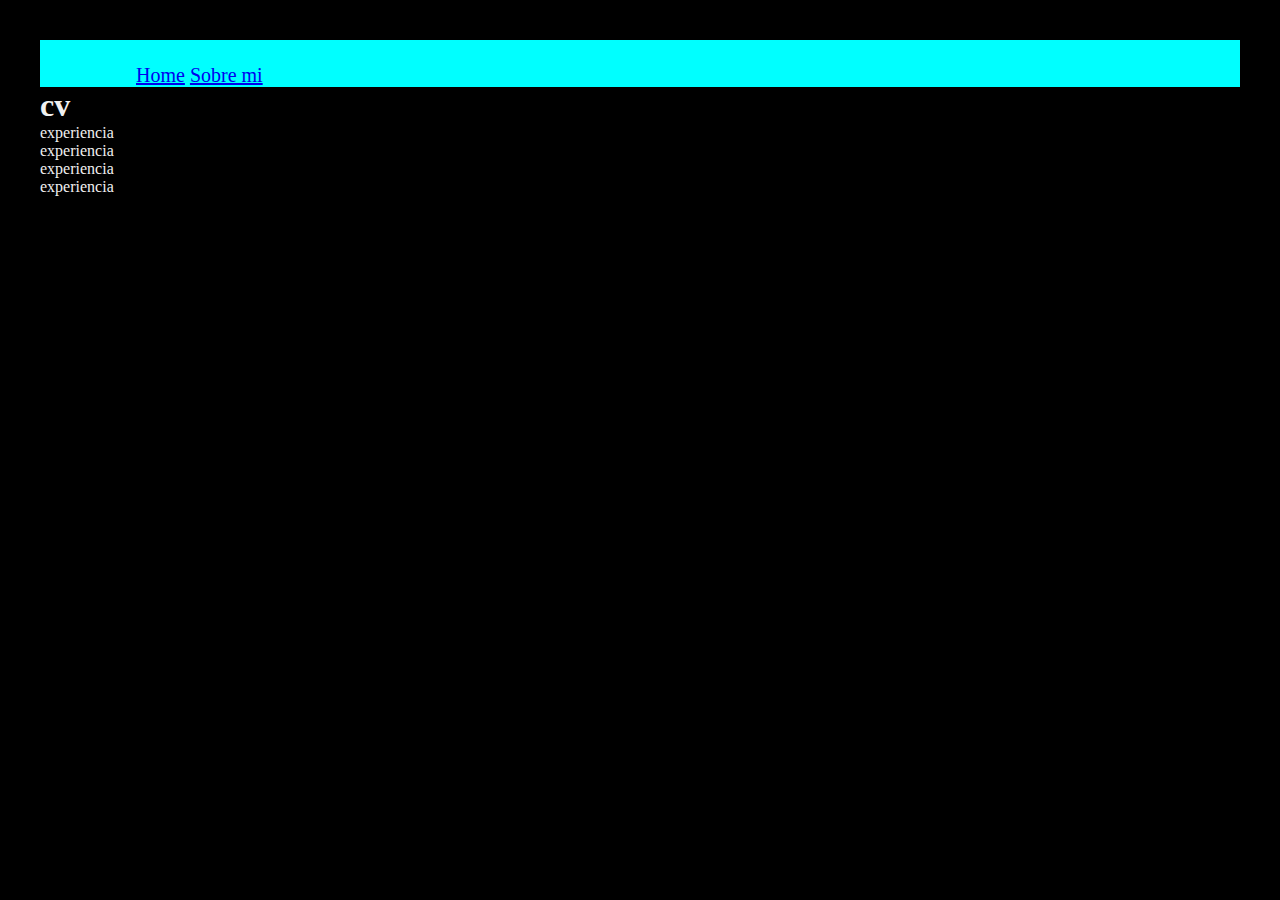
==== about.html @ 93660de5 "añadir header , footer y about.html" ====
<!DOCTYPE html>
<html lang="en">
<head>
    <meta charset="UTF-8">
    <meta name="viewport" content="width=device-width, initial-scale=1.0">
    <title>SOBRE MI </title>
    <link rel="stylesheet" href="style.css">
</head>
<body>
<header class="Header"> 
    <nav class="Header__menu">
        <a class="Header__menu_link" href="index.html">Home</a>
        <a class="Header__menu_link" href="about.html">Sobre mi</a>
    </nav>

</header>

<h1> cv </h1
<p> experiencia</p>
<p>experiencia</p>
<p>experiencia</p>
<p>experiencia</p>

</body>
</html>
---- style.css ----
*{
    margin: 0;
    padding: 0;
}


body{ 
    background-color: #000000;
    color:#f0f0f0;
    margin:30px; /* Margen fuera del borde, separa el párrafo de otros elementos */
    padding:10px; /* Relleno dentro del borde, crea espacio entre el borde y el contenido */
    }


.container_presentacion{

    display: flex;
    flex-direction: column; /* Acomoda los elementos en columna */
    align-items: center; /* Centra los elementos horizontalmente */
    text-align: center; /* Centra el texto dentro del contenedor */
    width: 100%; /* Ocupar todo el ancho disponible */
    max-width: 800px; /* Ajusta el ancho máximo si lo deseas */
    margin: 0 auto; /* Centra el contenedor */

}


.presentacion_contenido_titulo{
    font-size: 40px;
    font-family: 'Lucida Sans', 'Lucida Sans Regular', 'Lucida Grande', 'Lucida Sans Unicode', Geneva, Verdana, sans-serif;
    text-align: center;
    
}


.presentacion_contenido_titulo_resaltado{
    color: aqua;

}


.presentacion_contenido_texto{
    font-size: 24px;
    font-family: Verdana, Geneva, Tahoma, sans-serif;
    text-align: justify;

}

.imagen-centrada {

    max-width: 100%; /* Evita que la imagen sea más grande que su contenedor */
    height: auto; /* Mantiene la proporción de la imagen */
    border-radius: 16%;
}


.presentacion_contenido_enlaces{
    font-family: 'Times New Roman', Times, serif;
    font-size: 24;
    font-weight: 400;
    flex-direction: column;

}

.presentacion_contenido_enlaces_subtitulo{
    text-align: center;
    justify-content: space-evenly;
    gap: 32px;


}

.enlace{
    width: 378px; /*ancho del elemento*/
    text-align: center; /*centrar el texto dentro del elemento*/
    border: 3px solid; /*borde solido de 3px*/
    border-color: aqua;
    border-radius: 8px;
    font-size: 20px;
    font-weight: 400;
    padding: 21.5px 0;
    font-family: "Montserrat", serif;
    color:#f6f6f6;
    text-decoration: none;
    display: flex;
    justify-content: center;
    gap: 10px;
   

}

.enlace:hover{
    background-color: yellowgreen;
}


.Header{
    background-color: aqua;
    padding-top: 2%;
    padding-right: 0;
    padding-bottom: 0;
    padding-left: 8%;


}

.Header__menu{
    font-size: 20px;
    text-align: justify;
  

}
.Header__menu_link{

}

.Footer{
    color: #000000;
    background-color: aqua;
    padding: 24px;
    text-align: center;
    font-weight: 400;

}
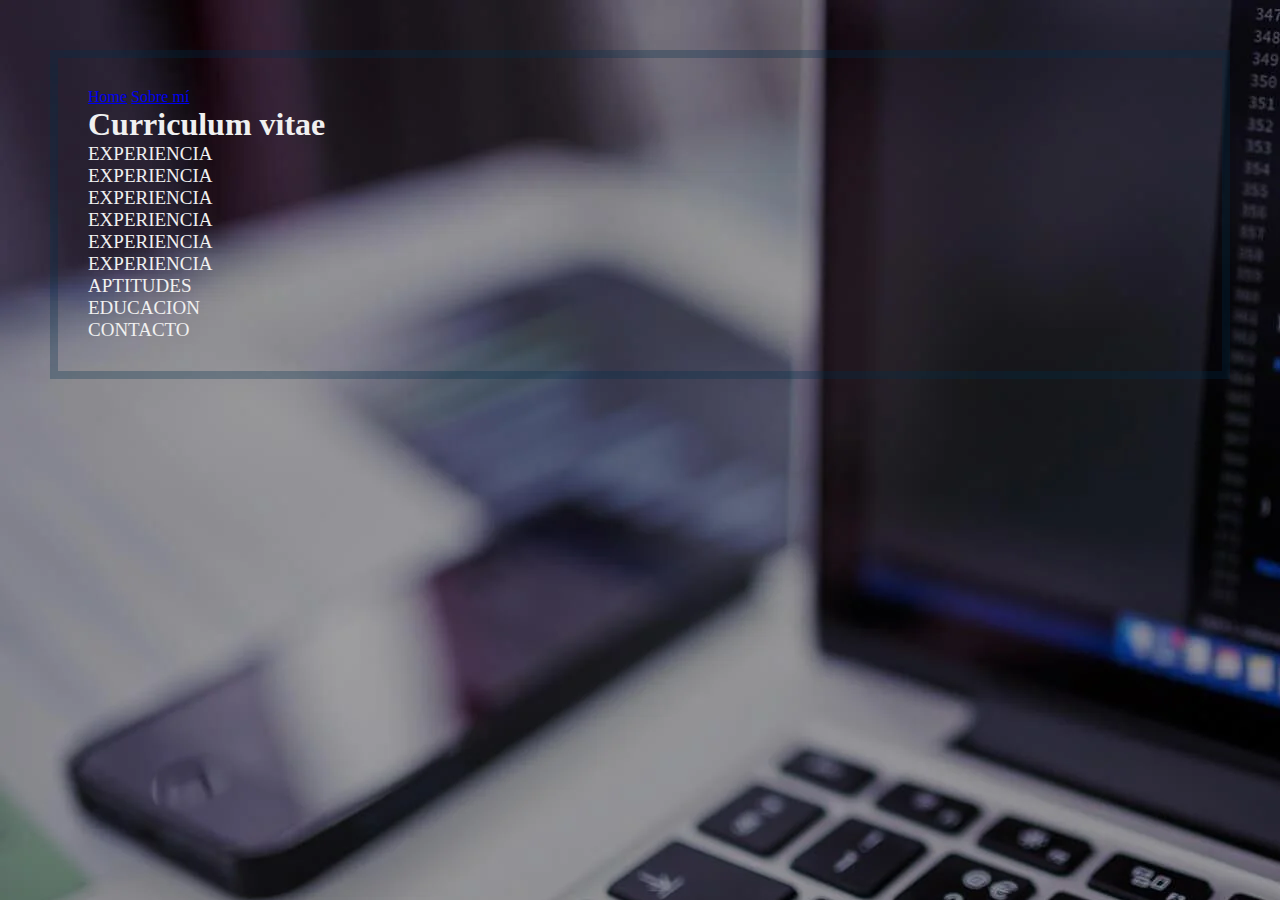
==== commit 4184277c: "crea carpeta assets y cambios generales" ====
--- a/about.html
+++ b/about.html
@@ -3,23 +3,23 @@
 <head>
     <meta charset="UTF-8">
     <meta name="viewport" content="width=device-width, initial-scale=1.0">
-    <title>SOBRE MI </title>
+    <title>Document</title>
     <link rel="stylesheet" href="style.css">
 </head>
 <body>
-<header class="Header"> 
-    <nav class="Header__menu">
-        <a class="Header__menu_link" href="index.html">Home</a>
-        <a class="Header__menu_link" href="about.html">Sobre mi</a>
-    </nav>
-
-</header>
-
-<h1> cv </h1
-<p> experiencia</p>
-<p>experiencia</p>
-<p>experiencia</p>
-<p>experiencia</p>
-
+    <header>
+         <a href="index.html"> Home</a>
+        <a href="about.html">Sobre mí</a>
+    </header>
+    <h1> Curriculum vitae</h1>
+    <p>EXPERIENCIA</p>
+    <p>EXPERIENCIA</p>
+    <p>EXPERIENCIA</p>
+    <p>EXPERIENCIA</p>
+    <p>EXPERIENCIA</p>
+    <p>EXPERIENCIA</p>
+    <p>APTITUDES</p>
+    <p>EDUCACION</p>
+    <p>CONTACTO</p>
 </body>
 </html>--- a/style.css
+++ b/style.css
@@ -1,124 +1,61 @@
-*{
-    margin: 0;
-    padding: 0;
-}
-
-
-body{ 
-    background-color: #000000;
-    color:#f0f0f0;
-    margin:30px; /* Margen fuera del borde, separa el párrafo de otros elementos */
-    padding:10px; /* Relleno dentro del borde, crea espacio entre el borde y el contenido */
-    }
-
-
-.container_presentacion{
-
-    display: flex;
-    flex-direction: column; /* Acomoda los elementos en columna */
-    align-items: center; /* Centra los elementos horizontalmente */
-    text-align: center; /* Centra el texto dentro del contenedor */
-    width: 100%; /* Ocupar todo el ancho disponible */
-    max-width: 800px; /* Ajusta el ancho máximo si lo deseas */
-    margin: 0 auto; /* Centra el contenedor */
-
-}
-
-
-.presentacion_contenido_titulo{
-    font-size: 40px;
-    font-family: 'Lucida Sans', 'Lucida Sans Regular', 'Lucida Grande', 'Lucida Sans Unicode', Geneva, Verdana, sans-serif;
-    text-align: center;
-    
-}
-
-
-.presentacion_contenido_titulo_resaltado{
-    color: aqua;
-
-}
-
-
-.presentacion_contenido_texto{
-    font-size: 24px;
-    font-family: Verdana, Geneva, Tahoma, sans-serif;
-    text-align: justify;
-
-}
-
-.imagen-centrada {
-
-    max-width: 100%; /* Evita que la imagen sea más grande que su contenedor */
-    height: auto; /* Mantiene la proporción de la imagen */
-    border-radius: 16%;
-}
-
-
-.presentacion_contenido_enlaces{
-    font-family: 'Times New Roman', Times, serif;
-    font-size: 24;
-    font-weight: 400;
-    flex-direction: column;
-
-}
-
-.presentacion_contenido_enlaces_subtitulo{
-    text-align: center;
-    justify-content: space-evenly;
-    gap: 32px;
-
-
-}
-
-.enlace{
-    width: 378px; /*ancho del elemento*/
-    text-align: center; /*centrar el texto dentro del elemento*/
-    border: 3px solid; /*borde solido de 3px*/
-    border-color: aqua;
-    border-radius: 8px;
-    font-size: 20px;
-    font-weight: 400;
-    padding: 21.5px 0;
-    font-family: "Montserrat", serif;
-    color:#f6f6f6;
-    text-decoration: none;
-    display: flex;
-    justify-content: center;
-    gap: 10px;
-   
-
-}
-
-.enlace:hover{
-    background-color: yellowgreen;
-}
-
-
-.Header{
-    background-color: aqua;
-    padding-top: 2%;
-    padding-right: 0;
-    padding-bottom: 0;
-    padding-left: 8%;
-
-
-}
-
-.Header__menu{
-    font-size: 20px;
-    text-align: justify;
-  
-
-}
-.Header__menu_link{
-
-}
-
-.Footer{
-    color: #000000;
-    background-color: aqua;
-    padding: 24px;
-    text-align: center;
-    font-weight: 400;
-
-}+*{
+    margin: 0;
+    border: 0;
+    padding: 0;
+}
+
+
+.centrado {
+    text-align: center; /* Centra el texto horizontalmente */
+}
+
+body{ /*background-color: #e5f8f9;*/
+    background-image: url("./assets/it.webp");
+     color: #f0f0f0;
+     margin: 50px; /* Margen fuera del borde, separa el párrafo de otros elementos */
+    padding: 30px; /* Relleno dentro del borde, crea espacio entre el borde y el contenido */
+    border: 8px solid #002f4b49; /* Borde de 5px con color azul */
+    }
+span{ color: #ffb005;
+    font-weight: bold;
+    text-shadow: 2px 2px 5px rgba(248, 248, 248, 0.3);
+    }
+    p {
+        font-size: 19px
+    }
+p.justificado{
+        text-align: justify;
+        max-width: 800px; /* Ajusta el ancho del texto */
+        margin: 0 auto; /* Centra el párrafo en la página */
+        line-height: 1.6; /* Espaciado entre líneas para mejorar la lectura */
+    }
+
+ .imagen-centrada {
+        display: block; /* Convierte la imagen en un bloque para poder aplicar margin */
+        margin: auto; /* Centra la imagen horizontalmente */
+        max-width: 100%; /* Evita que la imagen sea más grande que su contenedor */
+        height: auto; /* Mantiene la proporción de la imagen */
+        border-radius: 830px;
+        padding: 30px;
+    }
+
+    .centrar-contenedor {
+        text-align: center; /* Centra el texto dentro del div */
+    }
+    
+    .enlace {
+        text-decoration: none; /* Opcional, para quitar el subrayado del enlace */
+        color: #007bff; /* Opcional, cambia el color del enlace */
+        display: flex;
+        justify-items: center;
+        flex-direction: column;
+        background-color: #000000;
+        border: 3px solid #22D4FD;
+        padding: 5px 21px;
+        font-weight: 700;
+        width: 370px;
+    }
+    
+    a{
+   
+}
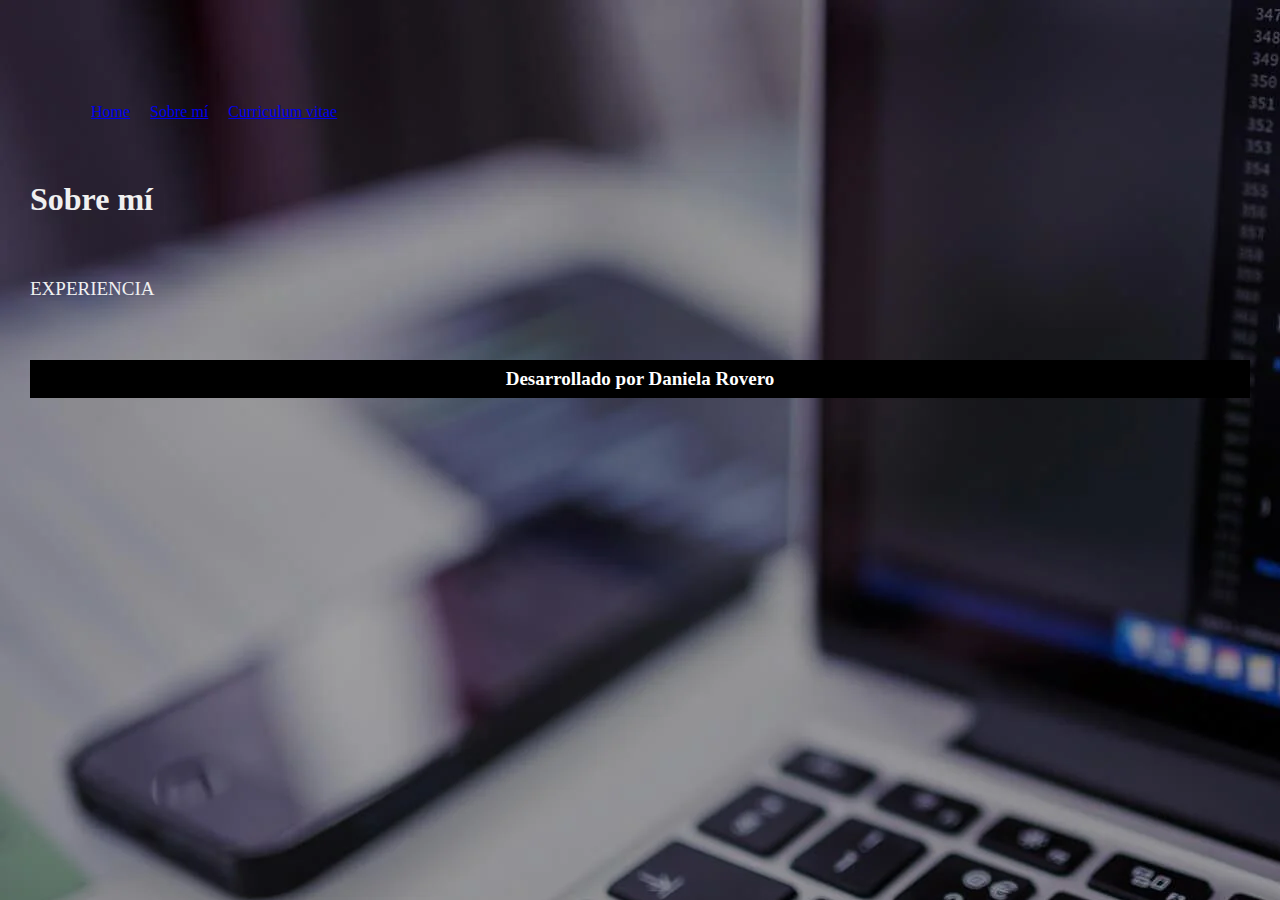
==== commit 1a33e0ff: "Cambio de nombre resume.html" ====
--- a/about.html
+++ b/about.html
@@ -7,19 +7,16 @@
     <link rel="stylesheet" href="style.css">
 </head>
 <body>
-    <header>
+    <header class="Header">
          <a href="index.html"> Home</a>
         <a href="about.html">Sobre mí</a>
+        <a href="resume.html">Curriculum vitae</a>
     </header>
-    <h1> Curriculum vitae</h1>
+    <h1> Sobre mí</h1>
     <p>EXPERIENCIA</p>
-    <p>EXPERIENCIA</p>
-    <p>EXPERIENCIA</p>
-    <p>EXPERIENCIA</p>
-    <p>EXPERIENCIA</p>
-    <p>EXPERIENCIA</p>
-    <p>APTITUDES</p>
-    <p>EDUCACION</p>
-    <p>CONTACTO</p>
+    
 </body>
+<footer class="Footer"> 
+    <p>Desarrollado por Daniela Rovero</p>
+</footer>
 </html>--- a/style.css
+++ b/style.css
@@ -1,61 +1,92 @@
-*{
-    margin: 0;
-    border: 0;
-    padding: 0;
-}
-
-
-.centrado {
-    text-align: center; /* Centra el texto horizontalmente */
-}
-
-body{ /*background-color: #e5f8f9;*/
-    background-image: url("./assets/it.webp");
-     color: #f0f0f0;
-     margin: 50px; /* Margen fuera del borde, separa el párrafo de otros elementos */
-    padding: 30px; /* Relleno dentro del borde, crea espacio entre el borde y el contenido */
-    border: 8px solid #002f4b49; /* Borde de 5px con color azul */
-    }
-span{ color: #ffb005;
-    font-weight: bold;
-    text-shadow: 2px 2px 5px rgba(248, 248, 248, 0.3);
-    }
-    p {
-        font-size: 19px
-    }
-p.justificado{
-        text-align: justify;
-        max-width: 800px; /* Ajusta el ancho del texto */
-        margin: 0 auto; /* Centra el párrafo en la página */
-        line-height: 1.6; /* Espaciado entre líneas para mejorar la lectura */
-    }
-
- .imagen-centrada {
-        display: block; /* Convierte la imagen en un bloque para poder aplicar margin */
-        margin: auto; /* Centra la imagen horizontalmente */
-        max-width: 100%; /* Evita que la imagen sea más grande que su contenedor */
-        height: auto; /* Mantiene la proporción de la imagen */
-        border-radius: 830px;
-        padding: 30px;
-    }
-
-    .centrar-contenedor {
-        text-align: center; /* Centra el texto dentro del div */
-    }
-    
-    .enlace {
-        text-decoration: none; /* Opcional, para quitar el subrayado del enlace */
-        color: #007bff; /* Opcional, cambia el color del enlace */
-        display: flex;
-        justify-items: center;
-        flex-direction: column;
-        background-color: #000000;
-        border: 3px solid #22D4FD;
-        padding: 5px 21px;
-        font-weight: 700;
-        width: 370px;
-    }
-    
-    a{
-   
-}
+*{
+    margin: 0;
+    padding: 0;
+}
+
+
+.contenido_titulo {
+    text-align: center; /* Centra el texto horizontalmente */
+}
+
+body{ /*background-color: #e5f8f9;*/
+    background-image: url("./assets/it.webp");
+    color: #f0f0f0;
+    /*margin: 16px; /* Margen fuera del borde, separa el párrafo de otros elementos */
+    padding: 30px; /* Relleno dentro del borde, crea espacio entre el borde y el contenido */
+    /*border: 8px solid #002f4b49; /* Borde de 5px con color azul */
+    display: flex;
+    flex-direction: column;
+    gap: 60px;
+    }
+span{ color: #f5b120;
+    font-weight: bold;
+    text-shadow: 2px 2px 5px rgba(248, 248, 248, 0.3);
+    }
+    p {
+        font-size: 19px
+    }
+p.justificado{
+        text-align: justify;
+        max-width: 800px; /* Ajusta el ancho del texto */
+        margin: 0 auto; /* Centra el párrafo en la página */
+        line-height: 1.6; /* Espaciado entre líneas para mejorar la lectura */
+    }
+
+ .imagen-centrada {
+        display: block; /* Convierte la imagen en un bloque para poder aplicar margin */
+        margin: auto; /* Centra la imagen horizontalmente */
+        max-width: 100%; /* Evita que la imagen sea más grande que su contenedor */
+        height: auto; /* Mantiene la proporción de la imagen */
+        border-radius: 60px;
+        padding: 30px;
+    }
+
+    .centrar-contenedor {
+        text-align: center; /* Centra el texto dentro del div */
+    }
+    
+    .enlace {
+        text-decoration: none; /* Opcional, para quitar el subrayado del enlace */
+        color: #007bff; /* Opcional, cambia el color del enlace */
+        background-color: #160d0d;
+        border: 3px solid #22D4FD;
+        padding: 6px 30px 6px 30px;
+        font-weight: 700;
+        text-align: center;
+        
+    }
+
+    .enlace:hover{
+        background-color: yellowgreen;
+    }
+    
+    
+.Header{
+    color: aliceblue;
+    display: flex;
+    gap: 20px;
+    text-decoration:none;
+    padding-top: 6%;
+    padding-left: 5%;
+    align-items: center
+    
+
+
+}
+
+.Header:hover{
+    color:greenyellow;
+}
+
+
+.Footer{
+    color: #ffffff;
+    background-color: #000000;
+    font-weight: 700;
+    text-align: center;
+    padding:8px
+    
+    
+    
+
+}
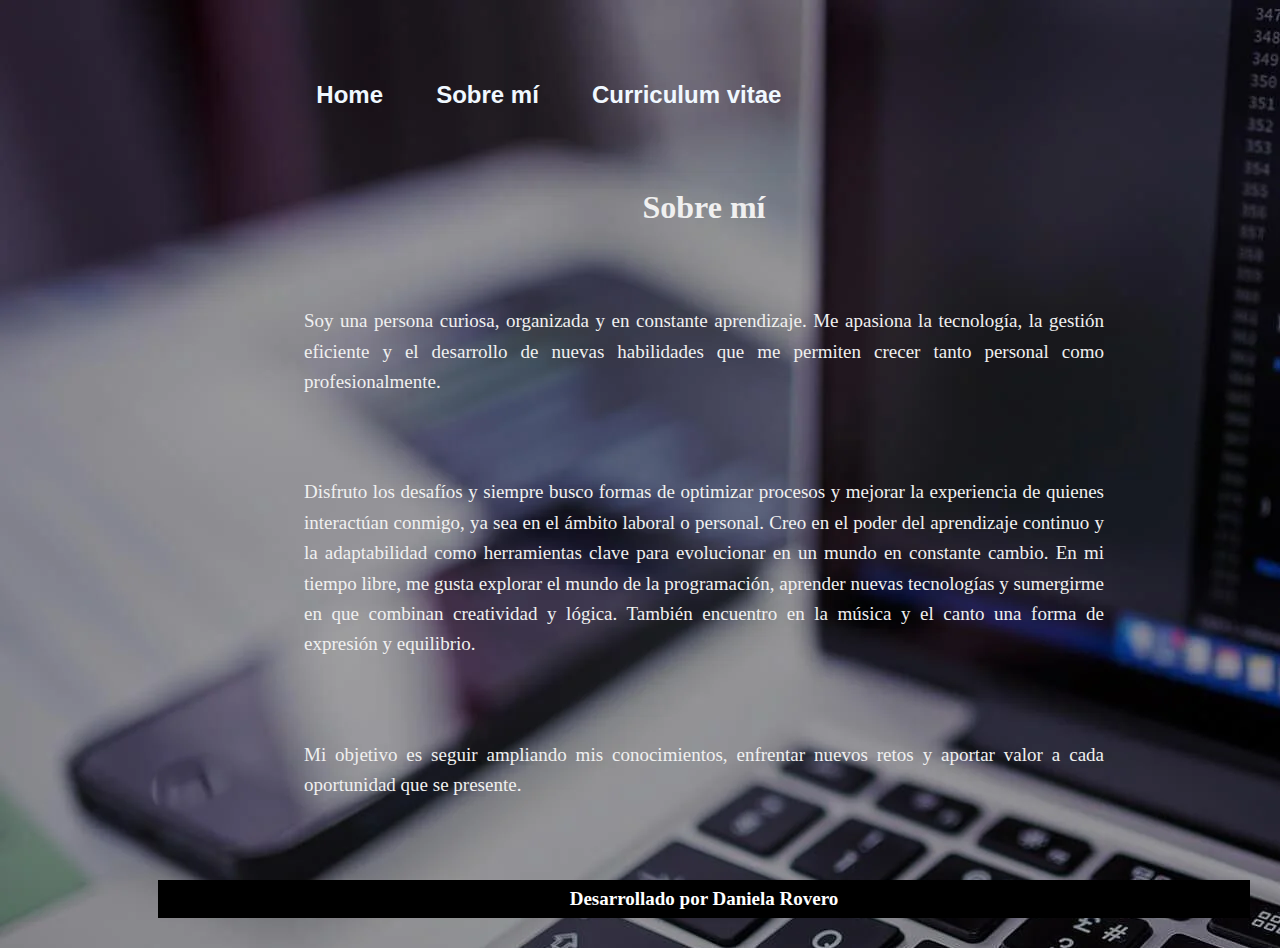
==== commit 40a272f3: "cambio general de estilo" ====
--- a/about.html
+++ b/about.html
@@ -3,17 +3,23 @@
 <head>
     <meta charset="UTF-8">
     <meta name="viewport" content="width=device-width, initial-scale=1.0">
-    <title>Document</title>
+    <title>Sobre mí</title>
     <link rel="stylesheet" href="style.css">
 </head>
 <body>
     <header class="Header">
-         <a href="index.html"> Home</a>
-        <a href="about.html">Sobre mí</a>
-        <a href="resume.html">Curriculum vitae</a>
+         <a href="index.html" class="Header__menu_link"> Home</a>
+        <a href="about.html" class="Header__menu_link">Sobre mí</a>
+        <a href="resume.html" class="Header__menu_link">Curriculum vitae</a>
     </header>
-    <h1> Sobre mí</h1>
-    <p>EXPERIENCIA</p>
+    <h1 class="contenido_titulo"> Sobre mí</h1>
+    <p class="justificado">Soy una persona curiosa, organizada y en constante aprendizaje. Me apasiona la tecnología, la gestión eficiente y el desarrollo de nuevas habilidades que me permiten crecer tanto personal como profesionalmente.
+        </p>
+    <p class="justificado"> Disfruto los desafíos y siempre busco formas de optimizar procesos y mejorar la experiencia de quienes interactúan conmigo, ya sea en el ámbito laboral o personal. Creo en el poder del aprendizaje continuo y la adaptabilidad como herramientas clave para evolucionar en un mundo en constante cambio.
+        
+        En mi tiempo libre, me gusta explorar el mundo de la programación, aprender nuevas tecnologías y sumergirme en que combinan creatividad y lógica. También encuentro en la música y el canto una forma de expresión y equilibrio.
+        </p>
+        <p class="justificado">Mi objetivo es seguir ampliando mis conocimientos, enfrentar nuevos retos y aportar valor a cada oportunidad que se presente.</p>
     
 </body>
 <footer class="Footer"> 
--- a/style.css
+++ b/style.css
@@ -16,8 +16,12 @@
     /*border: 8px solid #002f4b49; /* Borde de 5px con color azul */
     display: flex;
     flex-direction: column;
-    gap: 60px;
+    gap: 80px;
+    margin-left: 10%;
+    margin-top: 4%;
+
     }
+
 span{ color: #f5b120;
     font-weight: bold;
     text-shadow: 2px 2px 5px rgba(248, 248, 248, 0.3);
@@ -25,7 +29,7 @@
     p {
         font-size: 19px
     }
-p.justificado{
+.justificado{
         text-align: justify;
         max-width: 800px; /* Ajusta el ancho del texto */
         margin: 0 auto; /* Centra el párrafo en la página */
@@ -60,21 +64,26 @@
         background-color: yellowgreen;
     }
     
-    
 .Header{
+    margin-left: 10%;
+
+}  
+.Header__menu_link{
+    font-family: 'Franklin Gothic Medium', 'Arial Narrow', Arial, sans-serif;
+    font-size: 24px;
+    font-weight: 600;
     color: aliceblue;
-    display: flex;
-    gap: 20px;
     text-decoration:none;
     padding-top: 6%;
     padding-left: 5%;
     align-items: center
     
+    
 
 
 }
 
-.Header:hover{
+.Header a:hover{
     color:greenyellow;
 }
 
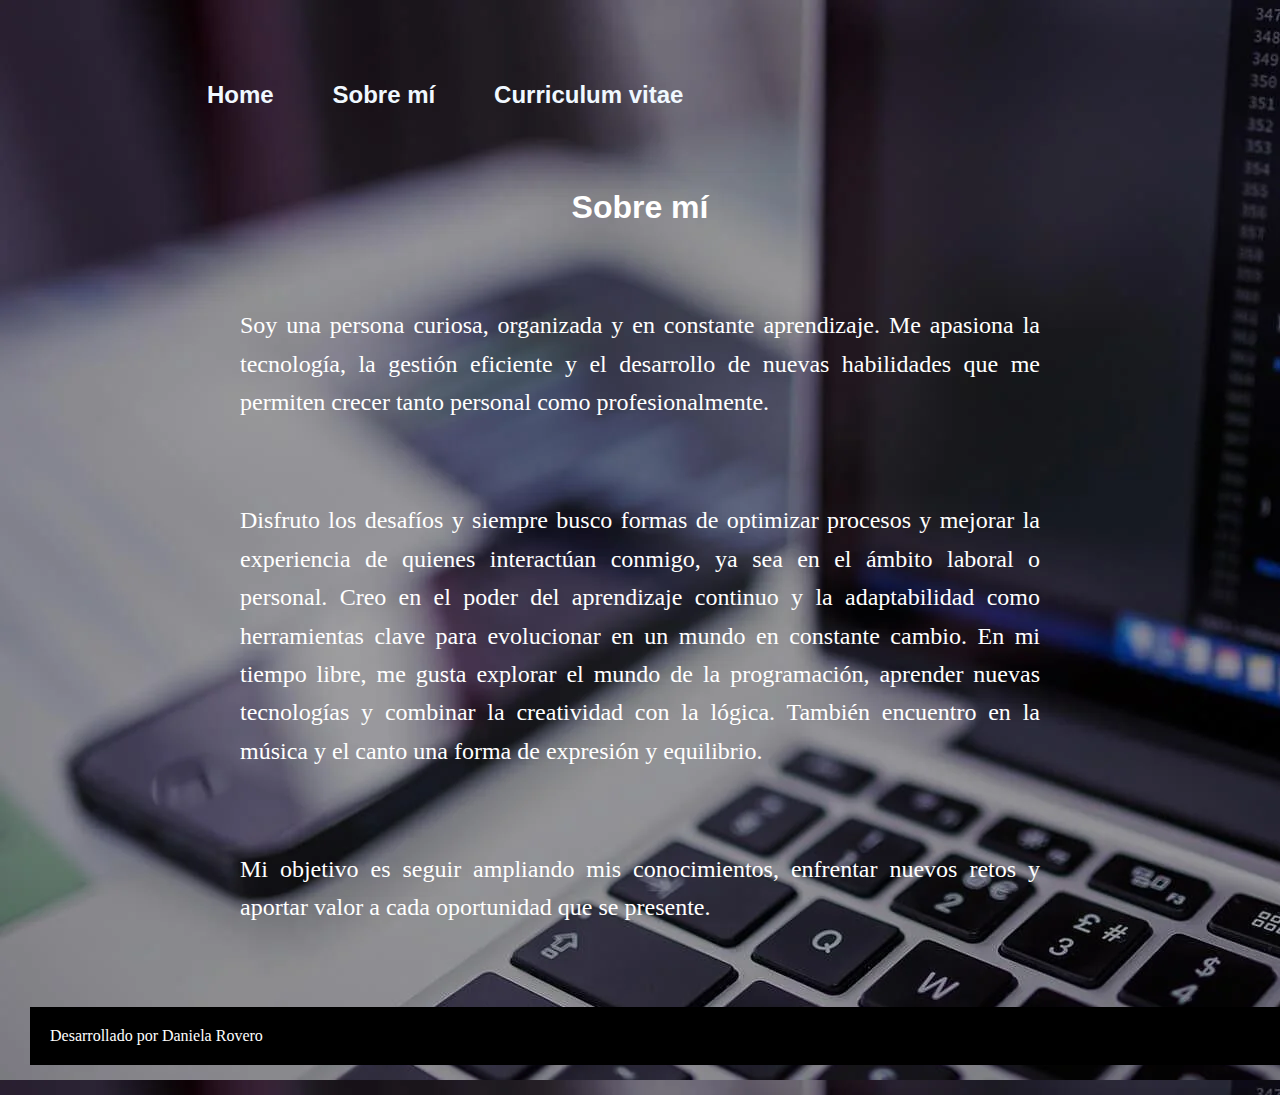
==== commit cdd5fc9e: "modifica estilos" ====
--- a/about.html
+++ b/about.html
@@ -13,13 +13,13 @@
         <a href="resume.html" class="Header__menu_link">Curriculum vitae</a>
     </header>
     <h1 class="contenido_titulo"> Sobre mí</h1>
-    <p class="justificado">Soy una persona curiosa, organizada y en constante aprendizaje. Me apasiona la tecnología, la gestión eficiente y el desarrollo de nuevas habilidades que me permiten crecer tanto personal como profesionalmente.
+    <p class="contenido_texto">Soy una persona curiosa, organizada y en constante aprendizaje. Me apasiona la tecnología, la gestión eficiente y el desarrollo de nuevas habilidades que me permiten crecer tanto personal como profesionalmente.
         </p>
-    <p class="justificado"> Disfruto los desafíos y siempre busco formas de optimizar procesos y mejorar la experiencia de quienes interactúan conmigo, ya sea en el ámbito laboral o personal. Creo en el poder del aprendizaje continuo y la adaptabilidad como herramientas clave para evolucionar en un mundo en constante cambio.
+    <p class="contenido_texto"> Disfruto los desafíos y siempre busco formas de optimizar procesos y mejorar la experiencia de quienes interactúan conmigo, ya sea en el ámbito laboral o personal. Creo en el poder del aprendizaje continuo y la adaptabilidad como herramientas clave para evolucionar en un mundo en constante cambio.
         
-        En mi tiempo libre, me gusta explorar el mundo de la programación, aprender nuevas tecnologías y sumergirme en que combinan creatividad y lógica. También encuentro en la música y el canto una forma de expresión y equilibrio.
+        En mi tiempo libre, me gusta explorar el mundo de la programación, aprender nuevas tecnologías y  combinar la creatividad con la lógica. También encuentro en la música y el canto una forma de expresión y equilibrio.
         </p>
-        <p class="justificado">Mi objetivo es seguir ampliando mis conocimientos, enfrentar nuevos retos y aportar valor a cada oportunidad que se presente.</p>
+        <p class="contenido_texto">Mi objetivo es seguir ampliando mis conocimientos, enfrentar nuevos retos y aportar valor a cada oportunidad que se presente.</p>
     
 </body>
 <footer class="Footer"> 
--- a/style.css
+++ b/style.css
@@ -4,60 +4,92 @@
 }
 
 
-.contenido_titulo {
-    text-align: center; /* Centra el texto horizontalmente */
+
+:root{
+
+    --color-primario:#ffffff;
+    --color-hover: #F2F6D0;
+    --color-destaque:#c710ff;
+    
 }
 
 body{ /*background-color: #e5f8f9;*/
     background-image: url("./assets/it.webp");
-    color: #f0f0f0;
-    /*margin: 16px; /* Margen fuera del borde, separa el párrafo de otros elementos */
+    color: var(--color-primario);
     padding: 30px; /* Relleno dentro del borde, crea espacio entre el borde y el contenido */
-    /*border: 8px solid #002f4b49; /* Borde de 5px con color azul */
     display: flex;
     flex-direction: column;
     gap: 80px;
-    margin-left: 10%;
     margin-top: 4%;
 
     }
 
-span{ color: #f5b120;
-    font-weight: bold;
-    text-shadow: 2px 2px 5px rgba(248, 248, 248, 0.3);
+.contenido{
+    display: flex;
+    flex-direction: column;
+    gap: 30px;
+}
+
+
+.contenido_titulo {
+        text-align: center; /* Centra el texto horizontalmente */
+        font-family: 'Franklin Gothic Medium', 'Arial Narrow', Arial, sans-serif;
+        font-size: 2rem;
     }
-    p {
-        font-size: 19px
-    }
-.justificado{
+
+
+.contenido_subtitulo{
+    text-align: center;
+    color: aqua;
+}
+
+.contenido_texto{
+        font-size: 1.5rem;
         text-align: justify;
         max-width: 800px; /* Ajusta el ancho del texto */
-        margin: 0 auto; /* Centra el párrafo en la página */
+        margin: auto; /* Centra el párrafo en la página */
         line-height: 1.6; /* Espaciado entre líneas para mejorar la lectura */
     }
 
- .imagen-centrada {
-        display: block; /* Convierte la imagen en un bloque para poder aplicar margin */
+ .presentacion_imagen {
+        
         margin: auto; /* Centra la imagen horizontalmente */
         max-width: 100%; /* Evita que la imagen sea más grande que su contenedor */
         height: auto; /* Mantiene la proporción de la imagen */
         border-radius: 60px;
-        padding: 30px;
+        
     }
 
-    .centrar-contenedor {
-        text-align: center; /* Centra el texto dentro del div */
+    .presentacion_enlaces {
+        display: flex; /* permite usar el flexbox*/
+        justify-content: space-between;
+        flex-direction: column;
+        align-items: center;
+        gap: 32px;
+        
+        
+    }
+
+    .presentacion__enlaces_subtitulo{
+        font-size: 1.5rem;
+        color: ;
     }
     
     .enlace {
-        text-decoration: none; /* Opcional, para quitar el subrayado del enlace */
-        color: #007bff; /* Opcional, cambia el color del enlace */
-        background-color: #160d0d;
-        border: 3px solid #22D4FD;
-        padding: 6px 30px 6px 30px;
-        font-weight: 700;
+        width: 50%;
         text-align: center;
-        
+        border: 3px solid;
+        border-color: var(--color-terciario);
+        border-radius: 8px;
+        font-size: 1.5rem;
+        font-weight: 600;
+        padding: 21.5px 0;
+        font-family: var(--fuente-Montserrat);
+        color: var(--color-secundario);
+        text-decoration: none;
+        display: flex;
+        justify-content: center;
+        gap: 16px;
     }
 
     .enlace:hover{
@@ -91,11 +123,11 @@
 .Footer{
     color: #ffffff;
     background-color: #000000;
-    font-weight: 700;
-    text-align: center;
-    padding:8px
-    
-    
-    
+    font-weight: 400;
+    font-size: 1rem;
+    text-align:left;
+    padding:20px;
+    width: 100%;
+       
 
 }
